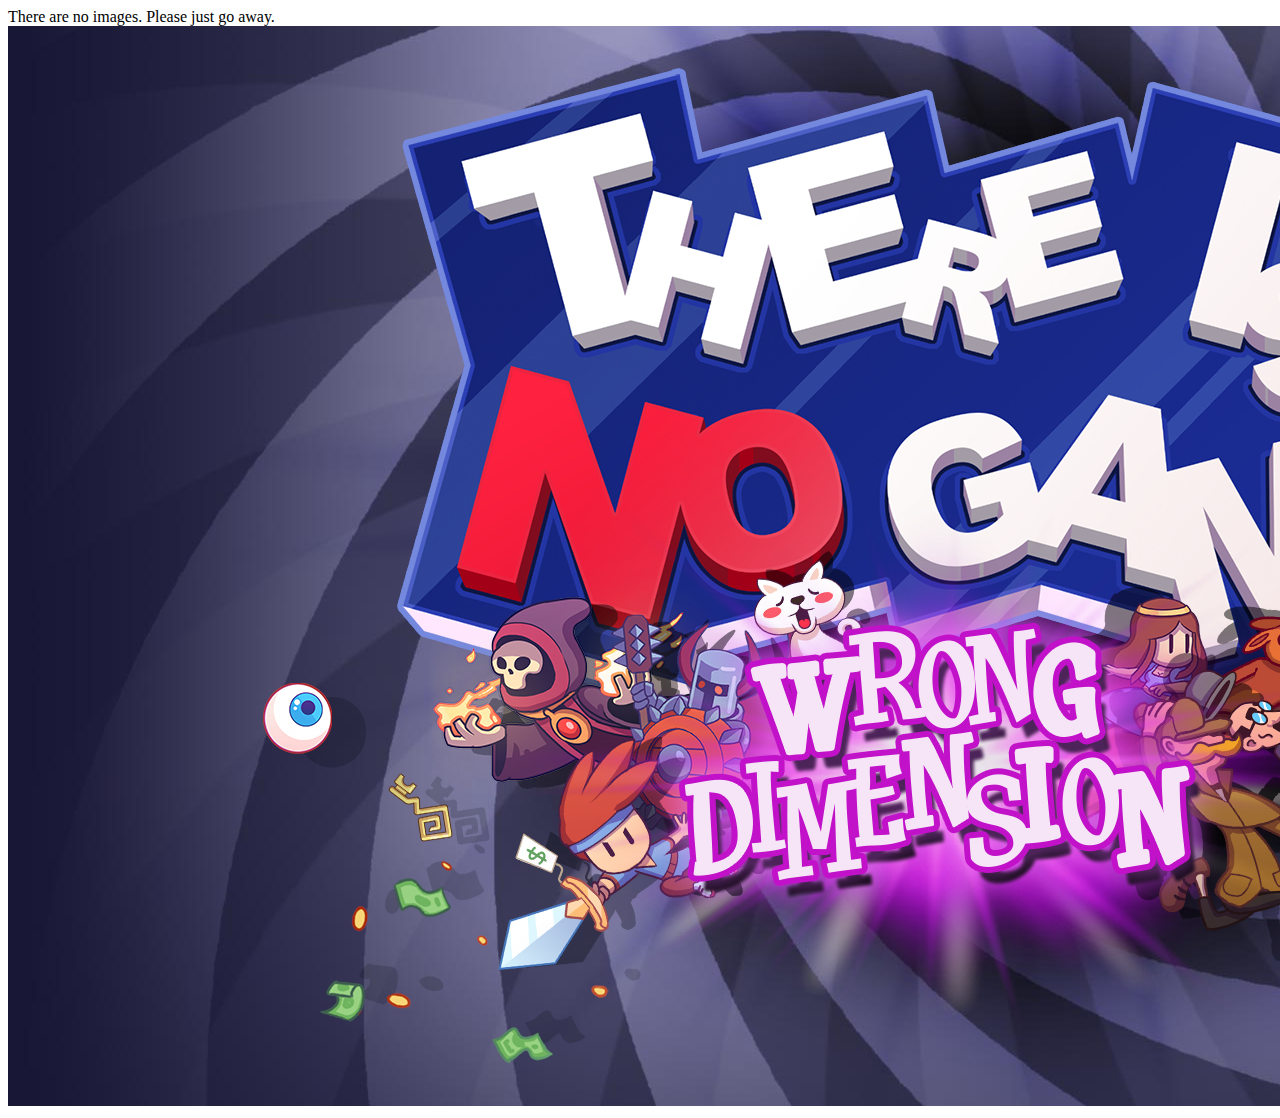
==== photos.html @ 1ea7bfc0 "hw1" ====
<!DOCTYPE html>
<html lang="en">
<head>
    <meta charset="UTF-8">
    <meta http-equiv="X-UA-Compatible" content="IE=edge">
    <meta name="viewport" content="width=device-width, initial-scale=1.0">
    <title>Fanpage: Photos</title>
</head>
<body>
    There are no images. Please just go away. 
    <img src="There_Is_No_Game.jpg">
</body>
</html>
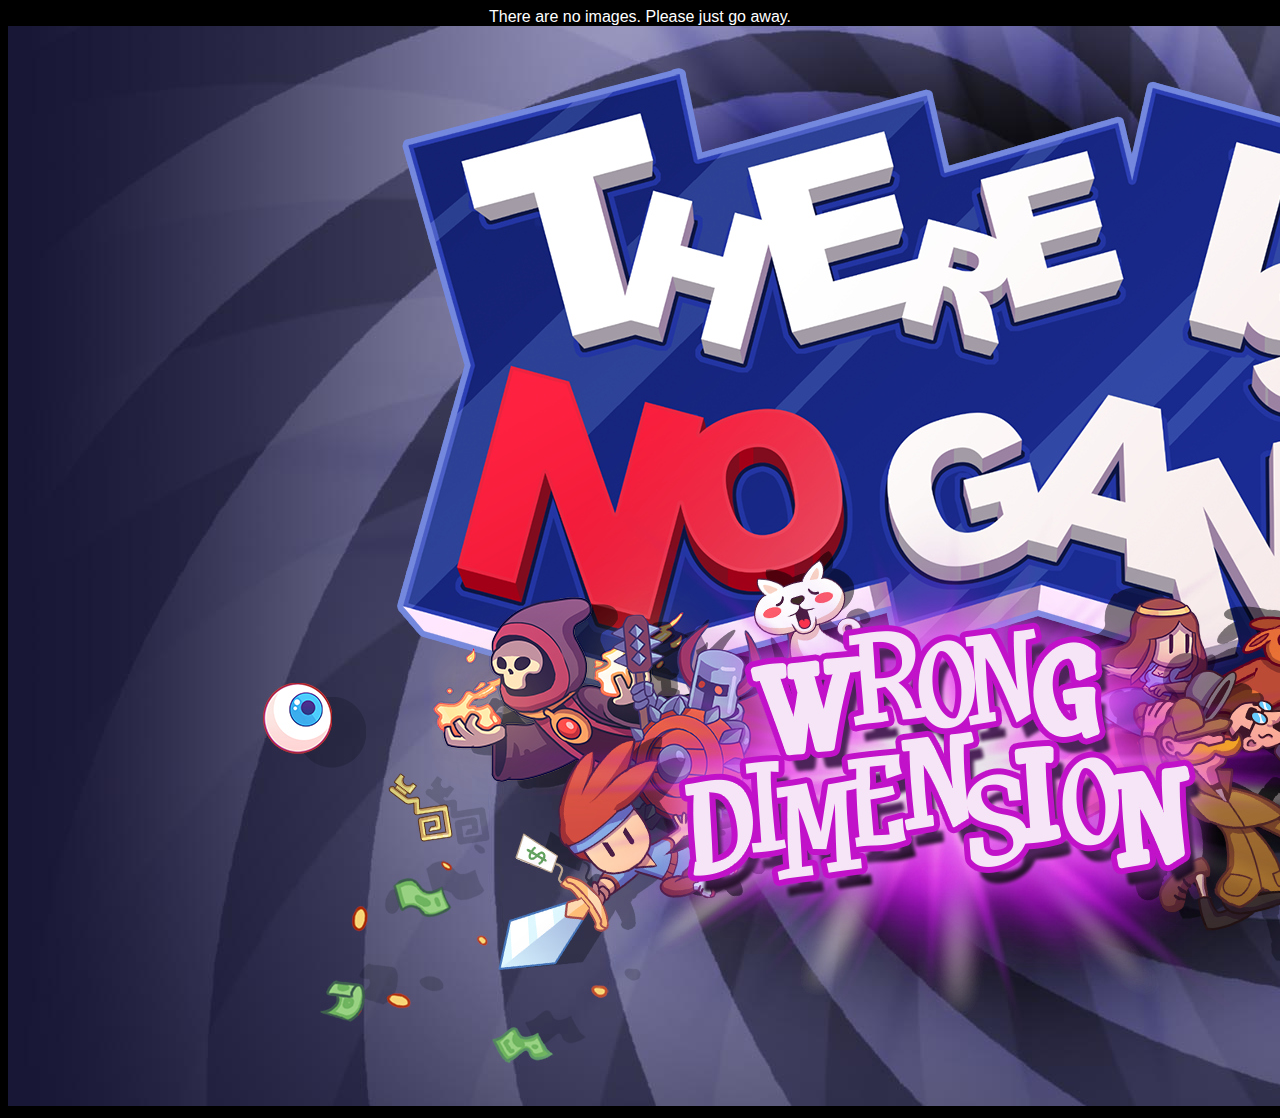
==== commit aa7d83c9: "hw1" ====
--- a/photos.html
+++ b/photos.html
@@ -1,11 +1,11 @@
 <!DOCTYPE html>
 <html lang="en">
-<head>
-    <meta charset="UTF-8">
-    <meta http-equiv="X-UA-Compatible" content="IE=edge">
-    <meta name="viewport" content="width=device-width, initial-scale=1.0">
-    <title>Fanpage: Photos</title>
-</head>
+    <head>
+        <meta charset="UTF-8">
+        <meta name="viewport" content="width=device-width, initial-scale=1.0">
+        <title>Fanpage: Photos</title>
+        <link rel="stylesheet" href="style.css">
+    </head>
 <body>
     There are no images. Please just go away. 
     <img src="There_Is_No_Game.jpg">
--- a/style.css
+++ b/style.css
@@ -0,0 +1,10 @@
+body{
+    text-align: center;
+    font-family: 'Trebuchet MS', 'Lucida Sans Unicode', 'Lucida Grande', 'Lucida Sans', Arial, sans-serif;
+    background-color: black;
+    color: white;
+}
+
+div{
+    margin-bottom: 20px;
+}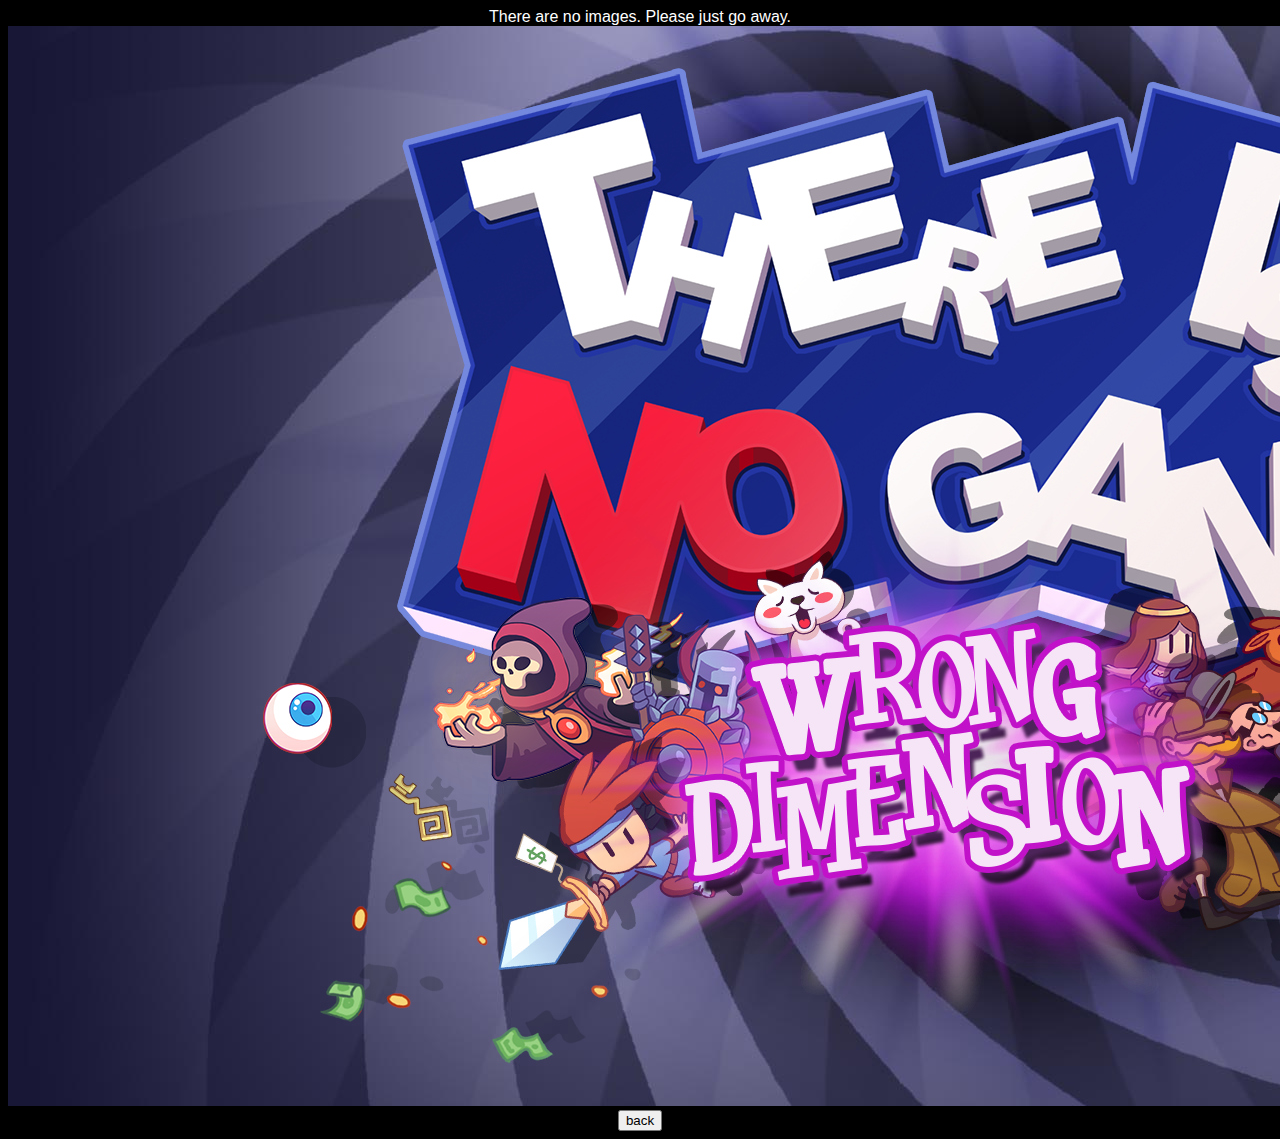
==== commit b53b35e3: "hw1" ====
--- a/photos.html
+++ b/photos.html
@@ -9,5 +9,6 @@
 <body>
     There are no images. Please just go away. 
     <img src="There_Is_No_Game.jpg">
+    <a href="index.html"><input type="button" value="back"></a>
 </body>
 </html>